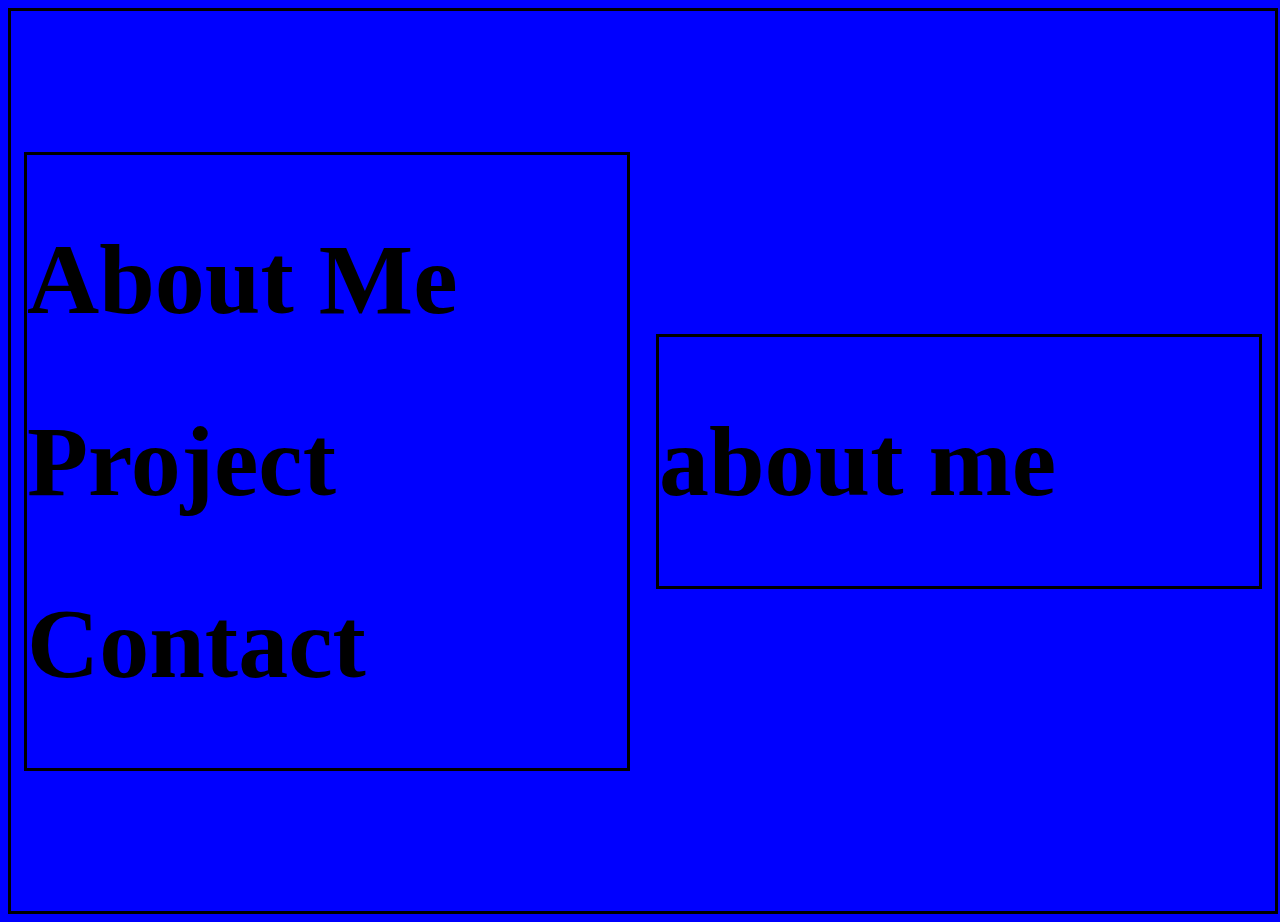
==== index.html @ 89dc21a4 "updated" ====
<!DOCTYPE html>
<html lang="en">
<head>
    <meta charset="UTF-8">
    <meta http-equiv="X-UA-Compatible" content="IE=edge">
    <meta name="viewport" content="width=device-width, initial-scale=1.0">
    <title>Portfolio</title>
    <link rel="StyleSheet" href="./style.css">
    <script src="./script.js"></script>
</head>
<body>
    <div class="bigContainer">
        <div class="container1">
            <h1>About Me</h1>
            <h1>Project</h1>
            <h1>Contact</h1>
        </div>
        <div class="container2">
            <h1>about me</h1>
        </div>
    </div>
</body>
</html>
---- style.css ----
body {
    background-color: blue;
}
.bigContainer {
    width: 100%;
    height: 900px;
    border: 3px solid black;
    display: flex;
    flex-direction: row;
    justify-content: space-around;
    align-items: center;
}

.container1 {
    border: 3px solid black;
    width: 600px;
    max-width: 80%;
}

.container2 {
    border: 3px solid black;
    width: 600px;
    max-width: 80%;
}

h1 {
    font-size:100px;
}

h1:hover{
    cursor: pointer;
    color: white;
    font-size: 110px;
    transition: 0.7s;
}
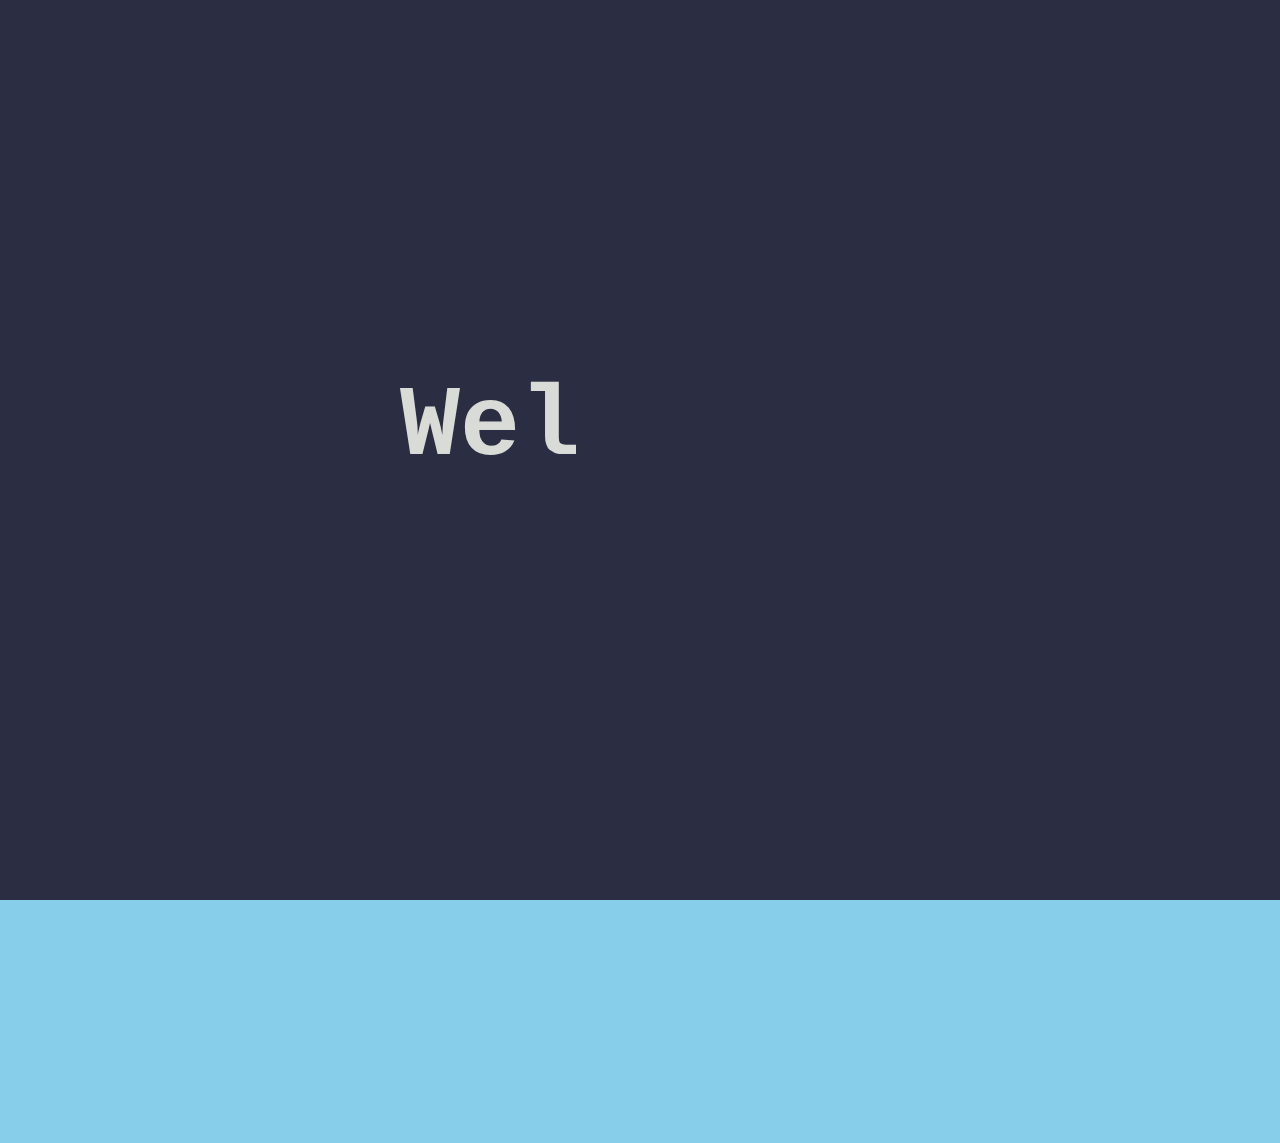
==== commit 0b8c1e2d: "updated" ====
--- a/index.html
+++ b/index.html
@@ -6,18 +6,40 @@
     <meta name="viewport" content="width=device-width, initial-scale=1.0">
     <title>Portfolio</title>
     <link rel="StyleSheet" href="./style.css">
-    <script src="./script.js"></script>
+    <!-- <script src="./script.js"></script> -->
 </head>
 <body>
+    <div class="intro">
+        <h1 class="logo-header" >
+          <span class="logo">Wel</span><span class="logo">come.</span><br>
+        </h1>
+  </div>
     <div class="bigContainer">
         <div class="container1">
-            <h1>About Me</h1>
-            <h1>Project</h1>
-            <h1>Contact</h1>
+            <h1 onclick="fadeOut1()">About Me</h1>
+            <h1 onclick="fadeOut2()">Project</h1>
+            <h1 onclick="fadeOut3()">Contact</h1>
         </div>
         <div class="container2">
-            <h1>about me</h1>
+            <div class="textBox1">
+                <h2>My name is Phiphatphon Lee, and I'm born in Thailand. I have learned SoftWare and App Design for about haft a year ,and I believe that I will continue to study and be better at coding.</h2>
+                <a href="./img/Grey Clean CV Resume Photo.pdf" target="_blank">Resume</a>
+            </div>
+            <div class='textBox2'>
+                <a href="./MidtermGroupProject/SoccerProject.html" target="blank">Soccer Store Project</a><a href="https://github.com/WestonGriffen/MidtermGroupProject.git" target="blank">(GitHup)</a>
+                <a href="./GroupAssignment/Harry Potter.html" target="blank">Harry Potter Project</a><a href="https://github.com/WestonGriffen/GroupAssignment.git" target="blank">(GitHup)</a>
+                <a href="./APIQUIZ/index.html   " target="blank">Quiz Project</a><a href="https://github.com/WestonGriffen/APIQUIZ.git" target="blank">(GitHup)</a>
+                <a href="./PasswordGenerator/index.html" target="blank">Password Generator Project</a><a href="https://github.com/PhiphatphonLee/Password-Generator.git" target="blank">(GitHup)</a>
+            </div>
+            <div class='textBox3'>
+                <h2>Contact</h2>
+                <div class="childTextBox3">
+                    <h3>Mail:&nbsp;<a href="mailto:pl51987@stu.alaschool.org">pl51987@stu.alaschools.org</a></h3>
+                    <h3>Phone: 999-999-9999</h3>
+                </div>
+            </div>
         </div>
     </div>
+    <script src="./script.js"></script>
 </body>
 </html>--- a/style.css
+++ b/style.css
@@ -1,10 +1,54 @@
+*{
+	box-sizing: border-box;
+	font-family: "Courier", monospace;
+}
+
+/* Splash Screen */
+
+.intro{
+	position: fixed;
+	z-index: 1;
+	left: 0%;
+	top: 0%;
+	width: 100%;
+	height: 100vh;
+	background-color: #2B2D42;
+	transition: 1s;
+}
+
+.logo-header{
+	position: absolute;
+	top: 40%;
+	left: 50%;
+	transform: translate(-50%, -50%);
+	color: #D9DCD6;
+}
+
+.logo{
+	position: relative;
+	display: inline-block;
+	bottom: -20px;
+	opacity: 0;
+}
+
+.logo.active{
+	bottom: 0;
+	opacity: 1;
+	transition: ease-in-out 0.5s;
+}
+
+.logo.fade{
+	bottom: 0;
+	opacity: 0;
+	transition: ease-in-out 0.5s;
+}
+
 body {
-    background-color: blue;
+    background-color: skyblue;
 }
 .bigContainer {
     width: 100%;
     height: 900px;
-    border: 3px solid black;
     display: flex;
     flex-direction: row;
     justify-content: space-around;
@@ -12,24 +56,101 @@
 }
 
 .container1 {
-    border: 3px solid black;
     width: 600px;
     max-width: 80%;
 }
 
 .container2 {
-    border: 3px solid black;
     width: 600px;
-    max-width: 80%;
+    max-width: 80%; 
+    word-break: keep-all;
+}
+
+
+a {
+    text-decoration: none;
 }
 
 h1 {
     font-size:100px;
+    color: black;
 }
 
-h1:hover{
+h2 {
+    font-size: 40px;
+    color: black;
+}
+.container1 h1:hover{
     cursor: pointer;
     color: white;
     font-size: 110px;
     transition: 0.7s;
 }
+
+.container1 h1:active {
+    font-size: 105px;
+    transition: 0s;
+}
+
+.textBox1 {
+    padding: 0;
+    transform: translate(0%,100%);
+    transition: opacity 0.5s;
+    text-align: center;
+}
+
+.textBox1 a {
+    padding: 0px 30px;
+    font-size: 40px;
+    color: black;
+}
+
+.textBox1 a:hover {
+    color: white;
+    transition: 0.5s;
+}
+.textBox2 {
+    transform: translate(0%,-20%);
+    opacity: 0; 
+    transition: opacity 0.5s;
+    display: flex;
+    flex-direction: column;
+    pointer-events: none;
+}
+
+.textBox2 a {
+    padding: 20px 0px;
+    font-size: 40px;
+    color: black;
+    text-decoration: none;
+}
+
+.textBox2 a:hover {
+    transition: 0.5s;
+    color: white;
+}
+
+.textBox3 {
+    transform: translate(0%,-500%);
+    opacity: 0;
+    transition: opacity 0.5s;
+    text-align: center;
+}
+
+.childTextBox3 {
+    border-top: 3px solid black;
+    display: flex;
+    flex-direction: row;
+    justify-content: space-between;
+}
+
+.childTextBox3 h3 a {
+    text-decoration: none;
+    color:black;
+}
+
+.childTextBox3 h3 a:hover{
+    transition: 0.2s;
+    text-decoration: underline;
+    color:white;
+}
